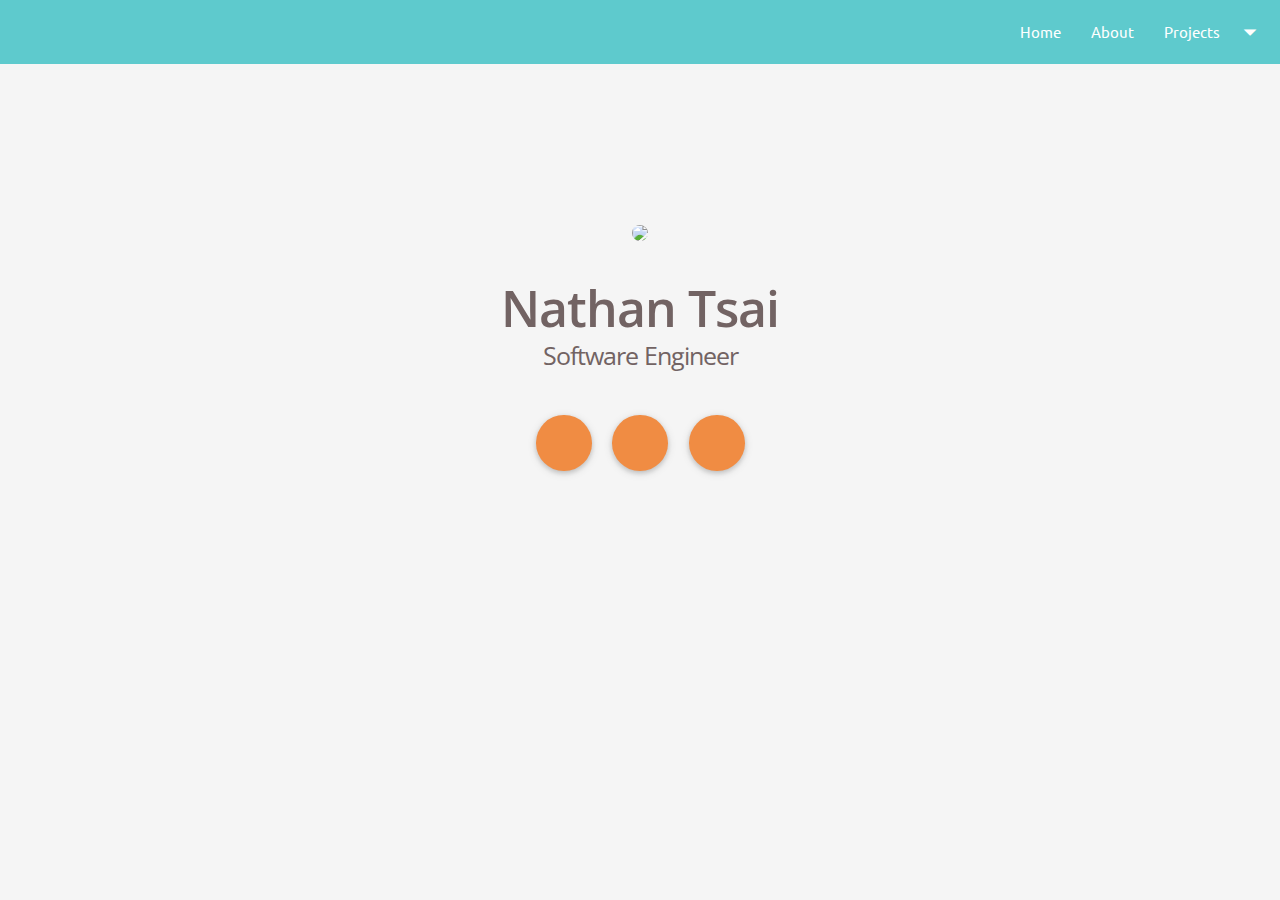
==== index.html @ 8580795a "Updated resume" ====
<!DOCTYPE html>
<html lang="en">

    <!-- Head -->
    <head>
        <meta name="viewport" content="width=device-width, initial-scale=1.0"/>
        <!-- Resources -->
        <link href="https://fonts.googleapis.com/icon?family=Material+Icons" rel="stylesheet">
        <link rel="stylesheet" href="lib/font awesome/css/font-awesome.min.css">
        <link rel="stylesheet" type="text/css" href="https://fonts.googleapis.com/css?family=Ubuntu">
        <link rel="stylesheet" type="text/css" href="https://fonts.googleapis.com/css?family=Open+Sans">
        <link rel="stylesheet" type="text/css" href="https://fonts.googleapis.com/css?family=Pontano+Sans">
        <link href="https://fonts.googleapis.com/css?family=Oswald:300" rel="stylesheet">

        <!-- Pinned Tab Image -->
        <link rel="mask-icon" href="images/pinned tab image/PP.svg" color="blue">

        <!-- Favicon Image -->
        <link rel="icon" href="images/pinned tab image/PP.png">

        <meta http-equiv="Content-Type" content="text/html; charset=UTF-8"/>
        <meta name="viewport" content="width=device-width, initial-scale=1, maximum-scale=1.0"/>

        <title>Nathan Tsai</title>

        <!-- CSS -->
        <link href="lib/materialize/css/materialize.css" type="text/css" rel="stylesheet" media="screen,projection"/>

        <!-- Fonts and Styles -->
        <link href="css/index.css" type="text/css" rel="stylesheet"/>
    </head>

    <!-- Body -->
    <body>

        <!-- Navigation Bar -->
        <div class = "navbar-fixed">
            <nav role="navigation">
                <div class="nav-wrapper">
                <a href="#" data-activates="mobile-demo" class="button-collapse"><i class="material-icons">menu</i></a>
                
                <!-- Dropdown Structure -->
                <div class="ddown">
                    <ul id="projectsDropdown" class="dropdown-content">
                      <li><a href="projects.html#Apps"><font face="Ubuntu">Apps</font><i class="small material-icons right">stay_primary_portrait</i></a></li>
                      <li><a href="projects.html#Web"><font face="Ubuntu">Web</font><i class="small material-icons right">public</i></a></li>
                      <li><a href="projects.html#Games"><font face="Ubuntu">Games</font><i class="small material-icons right">videogame_asset</i></a></li>
                    </ul>
                </div>

                <!-- Navigation Buttons -->
                <ul class="right hide-on-med-and-down">
                    <li><a href="index.html"><font face="Ubuntu">Home</font></a></li>
                    <li><a href="about.html"><font face="Ubuntu">About</font></a></li>
                    <li><a class="dropdown-button" href="projects.html" data-activates="projectsDropdown"><font face="Ubuntu">Projects</font><i class="material-icons right">arrow_drop_down</i></a></li>
                </ul>

                <!-- Mobile Navigation Buttons -->
                <ul class="right side-nav" id="mobile-demo">
                    <li><a href="index.html">Home</a></li>
                    <li><a href="about.html">About</a></li>
                    <li><a href="projects.html">Projects</a></li>
                </ul>
                </div>
            </nav>
        </div>

        <!-- Center align all elements -->
        <div class="center-align">

            <!-- Portrait -->
            <div class="portrait hide-on-med-and-down">
                <img src="images/full images/Alaska.jpg" class="circle responsive-img" style="height: 300px;" align="middle">
            </div>
            <div class="portrait hide-on-large-only">
                <img src="images/full images/Alaska.jpg" class="circle responsive-img" style="height: 225px;" align="middle"> 
            </div>

            <!-- Name and Position -->
            <h2 class="name">Nathan Tsai</h2>
            <p class="software-engineer">Software Engineer</p>

            <!-- Professional Buttons -->
            <div class="row btns">
                <div class="col s12">
                    <a class="btn waves-effect waves-light btn-floating btn-large z-depth-1 tooltipped" data-position="bottom" data-tooltip="Resume" data-delay="100" href="images/resume.pdf" target="_blank"><i class="fa fa-file-text-o"></i></a>
                    <a class="btn middle-icon waves-effect waves-light btn-floating  btn-large z-depth-1 tooltipped" data-position="bottom" data-tooltip="Github" data-delay="100" href="https://www.github.com/nwtsai" target="_blank"><i class="fa fa-github"></i></a>
                    <a class="btn waves-effect waves-light btn-floating btn-large z-depth-1 tooltipped" data-position="bottom" data-tooltip="LinkedIn" data-delay="100" href="https://www.linkedin.com/in/nwtsai" target="_blank"><i class="fa fa-linkedin"></i></a>
                </div>
            </div>
        </div>
    </body>

    <!--  Javascript Resources -->
    <script src="https://ajax.googleapis.com/ajax/libs/jquery/2.1.4/jquery.min.js" type="text/javascript"></script>
    <script src="lib/materialize/js/materialize.js" type="text/javascript"></script>
    <script src="js/index.js" type="text/javascript"></script>
</html>
---- css/index.css ----
/* Variables */
:root {
    --orange: #f08c43;
    --darkgrey: #726363;
    --teal: #5ecacd;
    --lightgrey: #f5f5f5;
}

/* Body */
body {
    background-color: var(--lightgrey);
    height: 100vh;
}

/* Nav and Dropdown */
nav {
    box-shadow: none !important;
    background-color: var(--teal) !important;
    position: absolute;
    top: 0px;
}

nav ul li:hover {
    background-color: var(--darkgrey) !important;
}

.dropdown-content {
    background-color: var(--teal) !important;
}

.row a {
    color: var(--lightgrey);
    background-color: var(--orange) !important;
}
.middle-icon {
    margin-left: 17px;
    margin-right: 17px;
}

/* Portrait */
.portrait {
    margin-top: 8.5vh;
    text-align: center;
}

.btns {
    margin-top: 40px;
}

/* Mobile Only */
.name {
    font-size: 38px;
    color: var(--darkgrey);
    font-family: "Open Sans";
    font-weight: 600;
    letter-spacing: -1px;
    margin-top: 40px;
}

.software-engineer {
    font-size: 21px;
    color: var(--darkgrey);
    font-family: "Open Sans";
    letter-spacing: -1px;
    font-weight: 0;
    margin-top: -20px;
}

/* Desktop Only */
@media only screen and (min-width: 415px) {
    .portrait {
        margin-top: 17vh;
    }
    .name {
        font-size: 50px;
    }
    .software-engineer {
        font-size: 25px;
    }
}
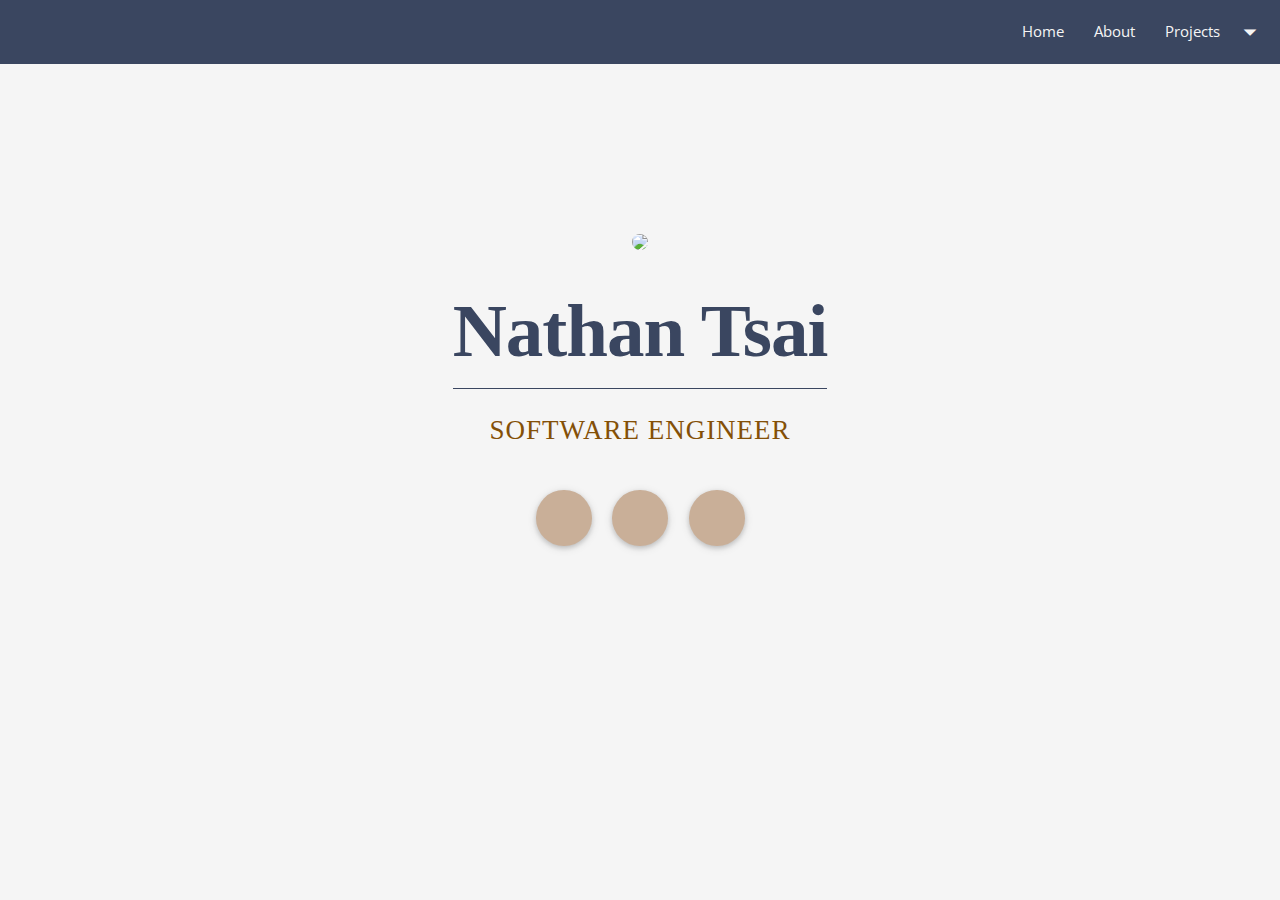
==== commit 455aa83c: "Updated color scheme" ====
--- a/index.html
+++ b/index.html
@@ -3,31 +3,34 @@
 
     <!-- Head -->
     <head>
-        <meta name="viewport" content="width=device-width, initial-scale=1.0"/>
+        <!-- Global site tag (gtag.js) - Google Analytics -->
+        <script async src="https://www.googletagmanager.com/gtag/js?id=UA-127119073-1"></script>
+        <script>
+            window.dataLayer = window.dataLayer || [];
+            function gtag(){dataLayer.push(arguments);}
+            gtag('js', new Date());
+
+            gtag('config', 'UA-127119073-1');
+        </script>
+        <meta name="viewport" content="width=device-width, initial-scale=1.0" />
         <!-- Resources -->
-        <link href="https://fonts.googleapis.com/icon?family=Material+Icons" rel="stylesheet">
-        <link rel="stylesheet" href="lib/font awesome/css/font-awesome.min.css">
-        <link rel="stylesheet" type="text/css" href="https://fonts.googleapis.com/css?family=Ubuntu">
-        <link rel="stylesheet" type="text/css" href="https://fonts.googleapis.com/css?family=Open+Sans">
-        <link rel="stylesheet" type="text/css" href="https://fonts.googleapis.com/css?family=Pontano+Sans">
-        <link href="https://fonts.googleapis.com/css?family=Oswald:300" rel="stylesheet">
+        <link href="https://fonts.googleapis.com/icon?family=Material+Icons" rel="stylesheet" />
+        <link rel="stylesheet" href="lib/font awesome/css/font-awesome.min.css" />
+        <link rel="stylesheet" type="text/css" href="https://fonts.googleapis.com/css?family=Open+Sans:300,400,500,600,700" />
 
         <!-- Pinned Tab Image -->
-        <link rel="mask-icon" href="images/pinned tab image/PP.svg" color="blue">
+        <link rel="mask-icon" href="images/pinned tab image/square.svg" />
 
-        <!-- Favicon Image -->
-        <link rel="icon" href="images/pinned tab image/PP.png">
-
-        <meta http-equiv="Content-Type" content="text/html; charset=UTF-8"/>
-        <meta name="viewport" content="width=device-width, initial-scale=1, maximum-scale=1.0"/>
+        <meta http-equiv="Content-Type" content="text/html; charset=UTF-8" />
+        <meta name="viewport" content="width=device-width, initial-scale=1, maximum-scale=1.0" />
 
         <title>Nathan Tsai</title>
 
         <!-- CSS -->
-        <link href="lib/materialize/css/materialize.css" type="text/css" rel="stylesheet" media="screen,projection"/>
+        <link href="lib/materialize/css/materialize.css" type="text/css" rel="stylesheet" media="screen,projection" />
 
         <!-- Fonts and Styles -->
-        <link href="css/index.css" type="text/css" rel="stylesheet"/>
+        <link href="css/index.css" type="text/css" rel="stylesheet" />
     </head>
 
     <!-- Body -->
@@ -37,30 +40,31 @@
         <div class = "navbar-fixed">
             <nav role="navigation">
                 <div class="nav-wrapper">
-                <a href="#" data-activates="mobile-demo" class="button-collapse"><i class="material-icons">menu</i></a>
-                
-                <!-- Dropdown Structure -->
-                <div class="ddown">
-                    <ul id="projectsDropdown" class="dropdown-content">
-                      <li><a href="projects.html#Apps"><font face="Ubuntu">Apps</font><i class="small material-icons right">stay_primary_portrait</i></a></li>
-                      <li><a href="projects.html#Web"><font face="Ubuntu">Web</font><i class="small material-icons right">public</i></a></li>
-                      <li><a href="projects.html#Games"><font face="Ubuntu">Games</font><i class="small material-icons right">videogame_asset</i></a></li>
+                    <a href="#" data-activates="mobile-demo" class="button-collapse"><i class="material-icons">menu</i></a>
+                    
+                    <!-- Dropdown Structure -->
+                    <div class="ddown">
+                        <ul id="projectsDropdown" class="dropdown-content">
+                          <li><a href="projects.html#Apps"><span class="MyNav">Apps</span><i class="small material-icons right">stay_current_portrait</i></a></li>
+                          <li><a href="projects.html#Models"><span class="MyNav">Models</span><i class="small material-icons right">insert_chart</i></a></li>
+                          <li><a href="projects.html#Web"><span class="MyNav">Web</span><i class="small material-icons right">public</i></a></li>
+                          <li><a href="projects.html#Games"><span class="MyNav">Games</span><i class="small material-icons right">videogame_asset</i></a></li>
+                        </ul>
+                    </div>
+
+                    <!-- Navigation Buttons -->
+                    <ul class="right hide-on-med-and-down">
+                        <li><a class="MyNav" href="index.html">Home</a></li>
+                        <li><a class="MyNav" href="about.html">About</a></li>
+                        <li><a class="MyNav dropdown-button" href="projects.html" data-activates="projectsDropdown">Projects<i class="material-icons right">arrow_drop_down</i></a></li>
                     </ul>
-                </div>
 
-                <!-- Navigation Buttons -->
-                <ul class="right hide-on-med-and-down">
-                    <li><a href="index.html"><font face="Ubuntu">Home</font></a></li>
-                    <li><a href="about.html"><font face="Ubuntu">About</font></a></li>
-                    <li><a class="dropdown-button" href="projects.html" data-activates="projectsDropdown"><font face="Ubuntu">Projects</font><i class="material-icons right">arrow_drop_down</i></a></li>
-                </ul>
-
-                <!-- Mobile Navigation Buttons -->
-                <ul class="right side-nav" id="mobile-demo">
-                    <li><a href="index.html">Home</a></li>
-                    <li><a href="about.html">About</a></li>
-                    <li><a href="projects.html">Projects</a></li>
-                </ul>
+                    <!-- Mobile Navigation Buttons -->
+                    <ul class="side-nav" id = "mobile-demo">
+                        <li><a class="MyNav" href="index.html">Home</a></li>
+                        <li><a class="MyNav" href="about.html">About</a></li>
+                        <li><a class="MyNav" href="projects.html">Projects</a></li>
+                    </ul>
                 </div>
             </nav>
         </div>
@@ -70,20 +74,22 @@
 
             <!-- Portrait -->
             <div class="portrait hide-on-med-and-down">
-                <img src="images/full images/Alaska.jpg" class="circle responsive-img" style="height: 300px;" align="middle">
+                <img src="images/full images/Profile.jpg" class="circle responsive-img" style="height: 300px;" align="middle">
             </div>
             <div class="portrait hide-on-large-only">
-                <img src="images/full images/Alaska.jpg" class="circle responsive-img" style="height: 225px;" align="middle"> 
+                <img src="images/full images/Profile.jpg" class="circle responsive-img" style="height: 225px;" align="middle"> 
             </div>
 
             <!-- Name and Position -->
-            <h2 class="name">Nathan Tsai</h2>
-            <p class="software-engineer">Software Engineer</p>
+            <div class="center-align">
+                <h2 class="name">Nathan Tsai</h2>
+                <p class="software-engineer">SOFTWARE ENGINEER</p>
+            </div>
 
             <!-- Professional Buttons -->
             <div class="row btns">
                 <div class="col s12">
-                    <a class="btn waves-effect waves-light btn-floating btn-large z-depth-1 tooltipped" data-position="bottom" data-tooltip="Resume" data-delay="100" href="images/resume.pdf" target="_blank"><i class="fa fa-file-text-o"></i></a>
+                    <a class="btn waves-effect waves-light btn-floating btn-large z-depth-1 tooltipped" data-position="bottom" data-tooltip="Resume" data-delay="100" href="/resume.pdf" target="_blank"><i class="fa fa-file-text-o"></i></a>
                     <a class="btn middle-icon waves-effect waves-light btn-floating  btn-large z-depth-1 tooltipped" data-position="bottom" data-tooltip="Github" data-delay="100" href="https://www.github.com/nwtsai" target="_blank"><i class="fa fa-github"></i></a>
                     <a class="btn waves-effect waves-light btn-floating btn-large z-depth-1 tooltipped" data-position="bottom" data-tooltip="LinkedIn" data-delay="100" href="https://www.linkedin.com/in/nwtsai" target="_blank"><i class="fa fa-linkedin"></i></a>
                 </div>
--- a/css/index.css
+++ b/css/index.css
@@ -1,36 +1,86 @@
+/* Fonts */
+@font-face {
+    font-family: FreightDisplay;
+    src: url("../lib/fonts/FreightDispPro-Black.otf") format("opentype");
+    font-weight: bold;
+}
+@font-face {
+    font-family: PlantinStd;
+    src: url("../lib/fonts/PlantinStd-BoldCondensed.otf") format("opentype");
+    font-weight: bold;
+}
+
 /* Variables */
 :root {
-    --orange: #f08c43;
-    --darkgrey: #726363;
-    --teal: #5ecacd;
-    --lightgrey: #f5f5f5;
+    /* Fonts */
+    --title: FreightDisplay;
+    --subtitle: PlantinStd;
+    --normal: "Open Sans";
+
+    /* Old MarkItPlace Colors
+    --primary: #726363;
+    --secondary: #f08c43;
+    --tertiary: #5ecacd;
+    --background: #f5f5f5;
+    */
+
+    /* Honey Mist 
+    --primary: #33527F;
+    --secondary: #7A9D96;
+    --tertiary: #DCAE1D;
+    --toc: grey;
+    --background: #f5f5f5;
+    */
+
+    /* Brown */
+    --primary: #3a4660;
+    --secondary: #845007;
+    --tertiary: #c9af98;
+    --toc: grey;
+    --background: #f5f5f5;
+
+    /* Black Gold 
+    --primary: #040404;
+    --secondary: #a39274;
+    --tertiary: #d8ab4e;
+    --toc: grey;
+    --background: #f5f5f5;*/
 }
 
 /* Body */
 body {
-    background-color: var(--lightgrey);
+    background-color: var(--background);
     height: 100vh;
 }
 
 /* Nav and Dropdown */
 nav {
     box-shadow: none !important;
-    background-color: var(--teal) !important;
+    background-color: var(--primary) !important;
     position: absolute;
     top: 0px;
 }
 
 nav ul li:hover {
-    background-color: var(--darkgrey) !important;
+    background-color: var(--tertiary) !important;
+}
+
+.MyNav {
+    font-size: 14.5px;
+    font-family: var(--normal);
+    font-weight: medium;
+    color: var(--background);
+    text-align: left;
+    position: relative;
 }
 
 .dropdown-content {
-    background-color: var(--teal) !important;
+    background-color: var(--primary) !important;
 }
 
 .row a {
-    color: var(--lightgrey);
-    background-color: var(--orange) !important;
+    color: var(--background);
+    background-color: var(--tertiary) !important;
 }
 .middle-icon {
     margin-left: 17px;
@@ -50,31 +100,34 @@
 /* Mobile Only */
 .name {
     font-size: 38px;
-    color: var(--darkgrey);
-    font-family: "Open Sans";
+    color: var(--primary);
+    font-family: var(--title);
     font-weight: 600;
     letter-spacing: -1px;
     margin-top: 40px;
+    display: inline-block;
+    border-bottom: 1px solid var(--primary);
+    padding-bottom: 15px;
 }
 
 .software-engineer {
     font-size: 21px;
-    color: var(--darkgrey);
-    font-family: "Open Sans";
-    letter-spacing: -1px;
+    color: var(--secondary);
+    font-family: var(--subtitle);
+    letter-spacing: 1px;
     font-weight: 0;
-    margin-top: -20px;
+    margin-top: 0px;
 }
 
 /* Desktop Only */
 @media only screen and (min-width: 415px) {
     .portrait {
-        margin-top: 17vh;
+        margin-top: 18vh;
     }
     .name {
-        font-size: 50px;
+        font-size: 75px;
     }
     .software-engineer {
-        font-size: 25px;
+        font-size: 27px;
     }
 }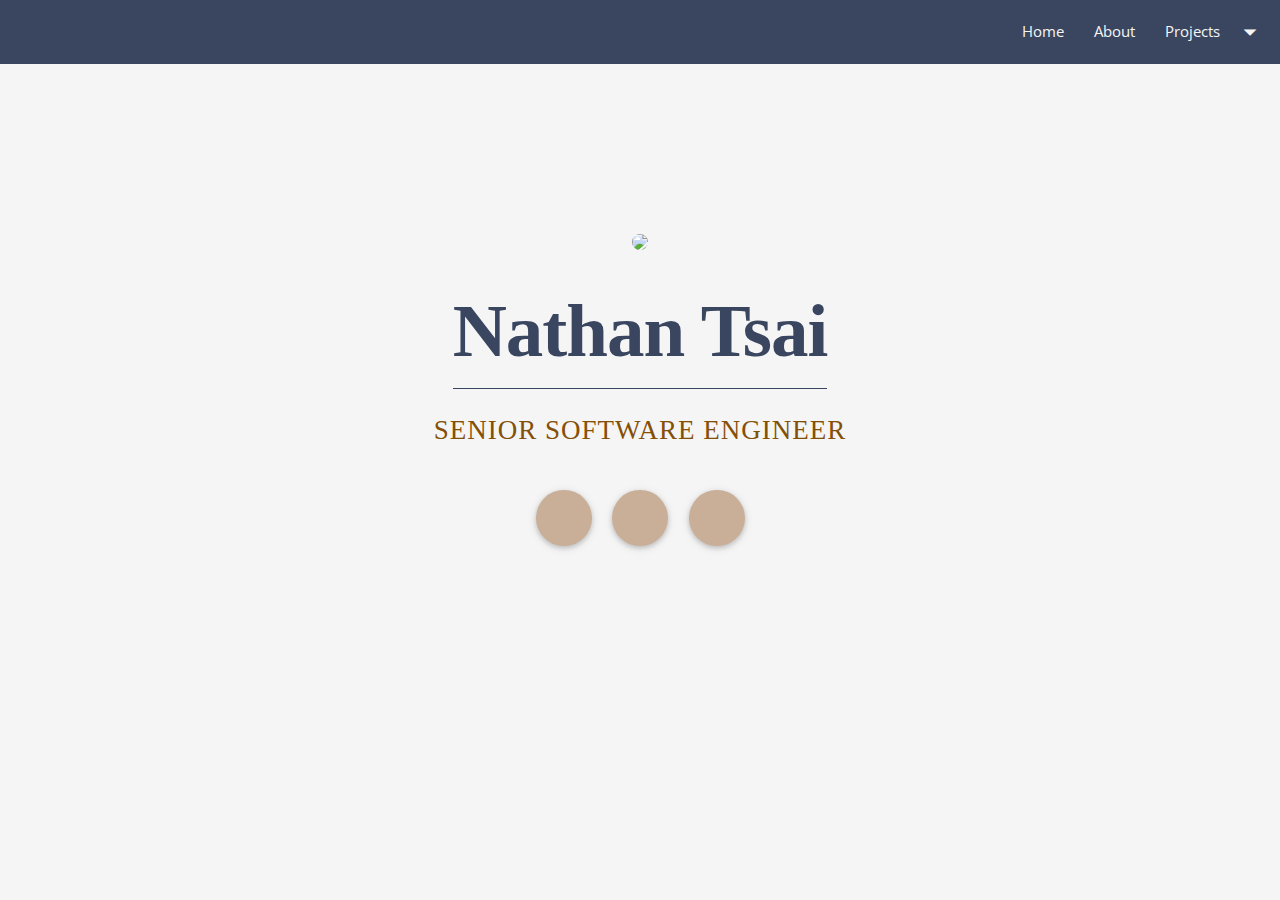
==== commit 2c7d19b1: "updated job title" ====
--- a/index.html
+++ b/index.html
@@ -18,8 +18,11 @@
         <link rel="stylesheet" href="lib/font awesome/css/font-awesome.min.css" />
         <link rel="stylesheet" type="text/css" href="https://fonts.googleapis.com/css?family=Open+Sans:300,400,500,600,700" />
 
-        <!-- Pinned Tab Image -->
-        <link rel="mask-icon" href="images/pinned tab image/square.svg" />
+        <!-- Favicon -->
+        <link rel="apple-touch-icon" sizes="180x180" href="/lib/favicon/apple-touch-icon.png">
+        <link rel="icon" type="image/png" sizes="32x32" href="/lib/favicon/favicon-32x32.png">
+        <link rel="icon" type="image/png" sizes="16x16" href="/lib/favicon/favicon-16x16.png">
+        <link rel="manifest" href="/site.webmanifest">
 
         <meta http-equiv="Content-Type" content="text/html; charset=UTF-8" />
         <meta name="viewport" content="width=device-width, initial-scale=1, maximum-scale=1.0" />
@@ -45,10 +48,10 @@
                     <!-- Dropdown Structure -->
                     <div class="ddown">
                         <ul id="projectsDropdown" class="dropdown-content">
-                          <li><a href="projects.html#Apps"><span class="MyNav">Apps</span><i class="small material-icons right">stay_current_portrait</i></a></li>
-                          <li><a href="projects.html#Models"><span class="MyNav">Models</span><i class="small material-icons right">insert_chart</i></a></li>
-                          <li><a href="projects.html#Web"><span class="MyNav">Web</span><i class="small material-icons right">public</i></a></li>
-                          <li><a href="projects.html#Games"><span class="MyNav">Games</span><i class="small material-icons right">videogame_asset</i></a></li>
+                          <li><a href="projects.html#apps"><span class="MyNav">Apps</span><i class="small material-icons right">stay_current_portrait</i></a></li>
+                          <li><a href="projects.html#models"><span class="MyNav">Models</span><i class="small material-icons right">equalizer</i></a></li>
+                          <li><a href="projects.html#web"><span class="MyNav">Web</span><i class="small material-icons right">public</i></a></li>
+                          <li><a href="projects.html#games"><span class="MyNav">Games</span><i class="small material-icons right">videogame_asset</i></a></li>
                         </ul>
                     </div>
 
@@ -83,7 +86,7 @@
             <!-- Name and Position -->
             <div class="center-align">
                 <h2 class="name">Nathan Tsai</h2>
-                <p class="software-engineer">SOFTWARE ENGINEER</p>
+                <p class="software-engineer">SENIOR SOFTWARE ENGINEER</p>
             </div>
 
             <!-- Professional Buttons -->
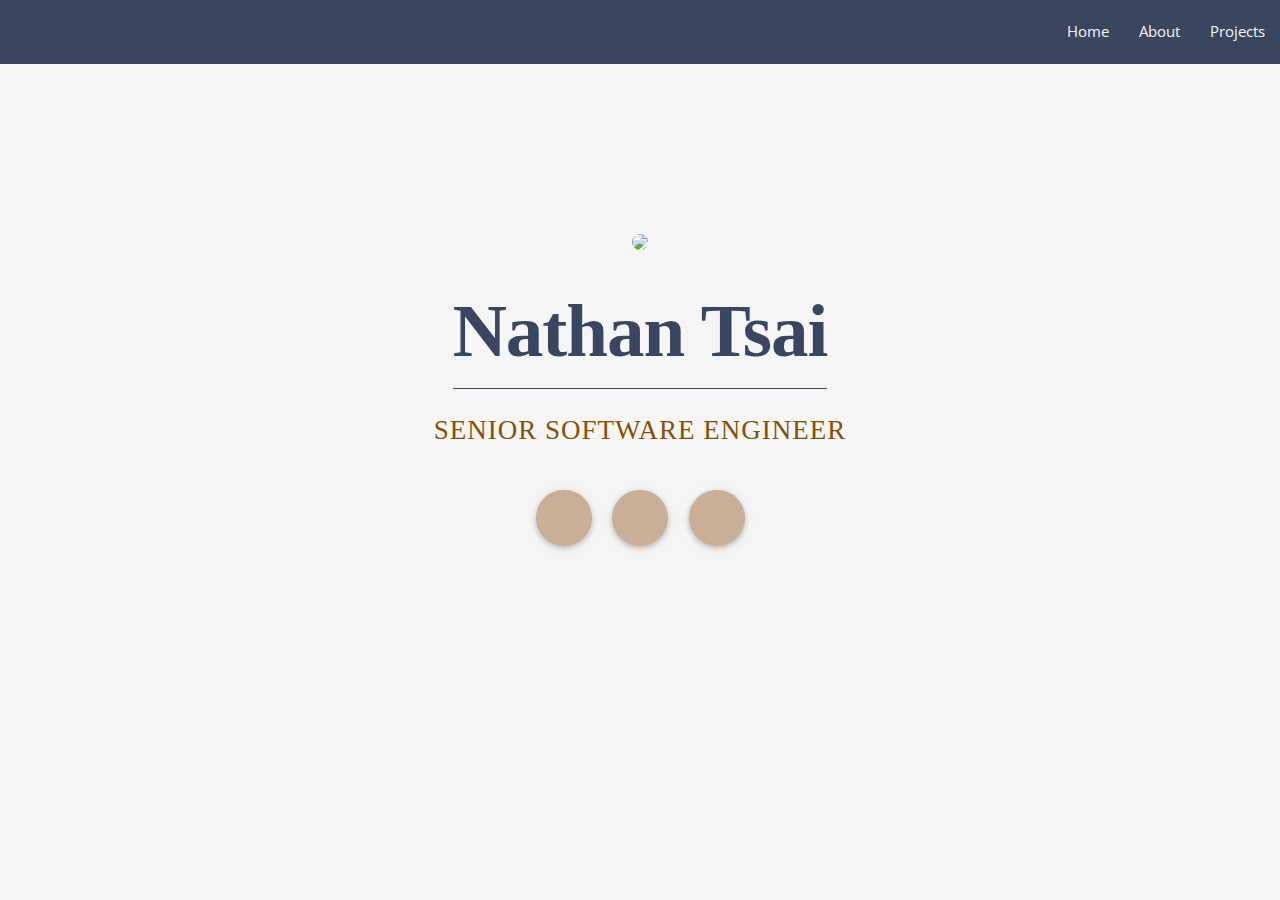
==== commit 04a68cb6: "removed dropdown and enhanced table of contents" ====
--- a/index.html
+++ b/index.html
@@ -44,22 +44,12 @@
             <nav role="navigation">
                 <div class="nav-wrapper">
                     <a href="#" data-activates="mobile-demo" class="button-collapse"><i class="material-icons">menu</i></a>
-                    
-                    <!-- Dropdown Structure -->
-                    <div class="ddown">
-                        <ul id="projectsDropdown" class="dropdown-content">
-                          <li><a href="projects.html#apps"><span class="MyNav">Apps</span><i class="small material-icons right">stay_current_portrait</i></a></li>
-                          <li><a href="projects.html#models"><span class="MyNav">Models</span><i class="small material-icons right">equalizer</i></a></li>
-                          <li><a href="projects.html#web"><span class="MyNav">Web</span><i class="small material-icons right">public</i></a></li>
-                          <li><a href="projects.html#games"><span class="MyNav">Games</span><i class="small material-icons right">videogame_asset</i></a></li>
-                        </ul>
-                    </div>
 
                     <!-- Navigation Buttons -->
                     <ul class="right hide-on-med-and-down">
                         <li><a class="MyNav" href="index.html">Home</a></li>
                         <li><a class="MyNav" href="about.html">About</a></li>
-                        <li><a class="MyNav dropdown-button" href="projects.html" data-activates="projectsDropdown">Projects<i class="material-icons right">arrow_drop_down</i></a></li>
+                        <li><a class="MyNav" href="projects.html">Projects</a></li>
                     </ul>
 
                     <!-- Mobile Navigation Buttons -->
